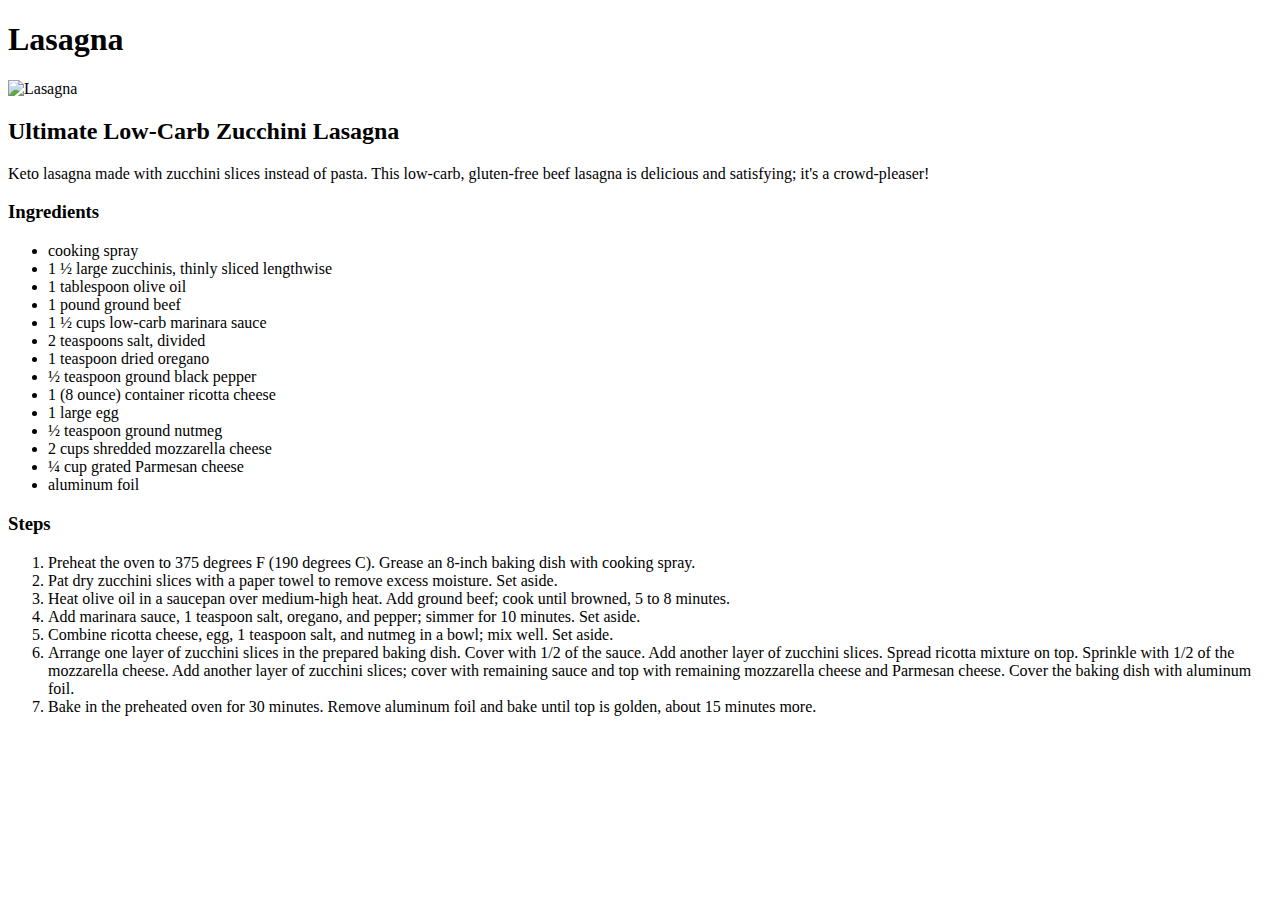
==== recipes/lasagna.html @ fe683791 "Added multiple recipes to index" ====
<!DOCTYPE html>
<html lang="en">
<head>
    <meta charset="UTF-8">
    <meta name="viewport" content="width=device-width, initial-scale=1.0">
    <title>Lasagna</title>
</head>
<body>
    <h1>Lasagna</h1>
    <img src="https://www.allrecipes.com/thmb/wf3hTWyG2qXHpeSmyc2MVSNdesY=/0x512/filters:no_upscale():max_bytes(150000):strip_icc():format(webp)/261026_UltimateLowCarbZucchiniLasagne_MFS_182-1-4x3-8f5ac12a01144605b27e50476cad27a6.jpg" alt="Lasagna">
    <h2>Ultimate Low-Carb Zucchini Lasagna</h2>
    <p>Keto lasagna made with zucchini slices instead of pasta. This low-carb, gluten-free beef lasagna is delicious and satisfying; it's a crowd-pleaser!</p>
    <h3>Ingredients</h3>
    <ul>
        <li>cooking spray</li>

        <li>1 ½ large zucchinis, thinly sliced lengthwise</li>

        <li>1 tablespoon olive oil</li>

        <li>1 pound ground beef</li>

        <li>1 ½ cups low-carb marinara sauce</li>

        <li>2 teaspoons salt, divided</li>

        <li>1 teaspoon dried oregano</li>

        <li>½ teaspoon ground black pepper</li>

        <li>1 (8 ounce) container ricotta cheese</li>

        <li>1 large egg</li>

        <li>½ teaspoon ground nutmeg</li>

        <li>2 cups shredded mozzarella cheese</li>

        <li>¼ cup grated Parmesan cheese</li>

        <li>aluminum foil</li>
    </ul>

    <h3>Steps</h3>

    <ol>
        <li>Preheat the oven to 375 degrees F (190 degrees C). Grease an 8-inch baking dish with cooking spray.</li>
        <li>Pat dry zucchini slices with a paper towel to remove excess moisture. Set aside.</li>
        <li>Heat olive oil in a saucepan over medium-high heat. Add ground beef; cook until browned, 5 to 8 minutes.</li>
        <li>Add marinara sauce, 1 teaspoon salt, oregano, and pepper; simmer for 10 minutes. Set aside.</li>
        <li>Combine ricotta cheese, egg, 1 teaspoon salt, and nutmeg in a bowl; mix well. Set aside.</li>
        <li>Arrange one layer of zucchini slices in the prepared baking dish. Cover with 1/2 of the sauce. Add another layer of zucchini slices. Spread ricotta mixture on top. Sprinkle with 1/2 of the mozzarella cheese. Add another layer of zucchini slices; cover with remaining sauce and top with remaining mozzarella cheese and Parmesan cheese. Cover the baking dish with aluminum foil.</li>
        <li>Bake in the preheated oven for 30 minutes. Remove aluminum foil and bake until top is golden, about 15 minutes more.</li>
    </ol>
</body>
</html>
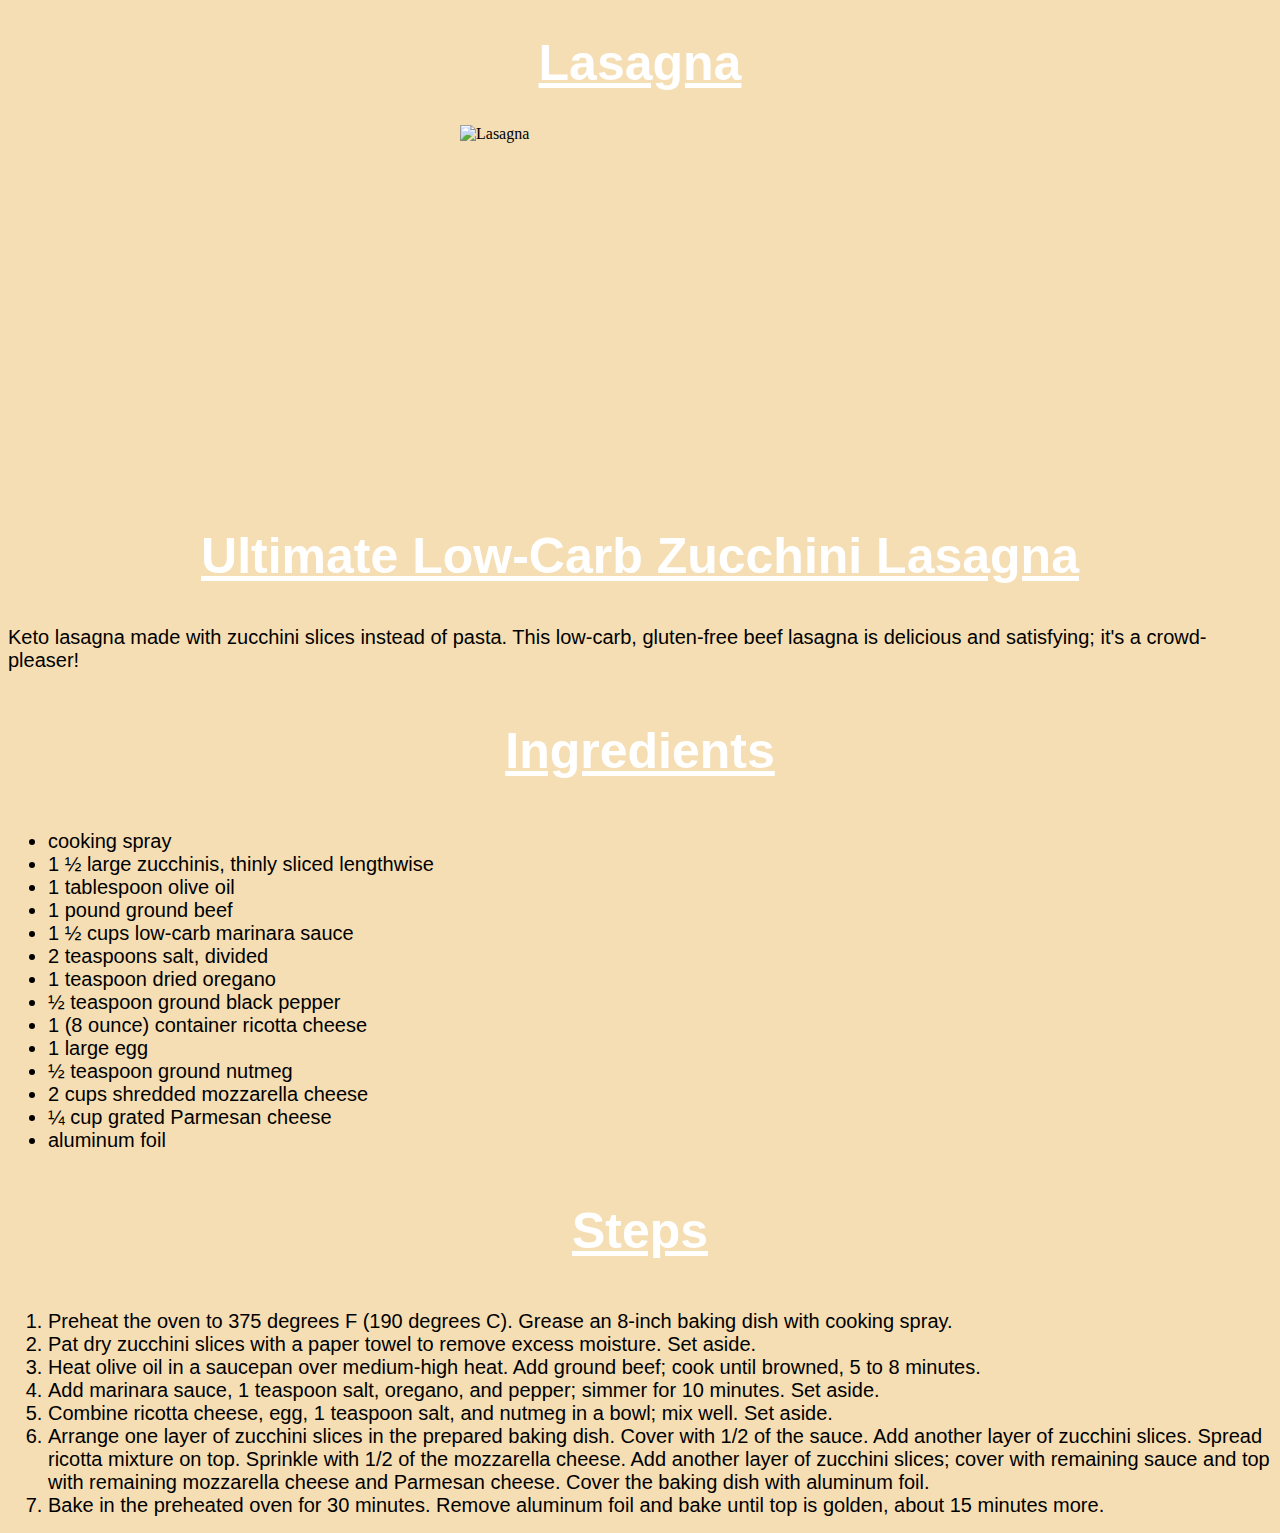
==== commit ce6d020a: "Added css for all the html files" ====
--- a/recipes/lasagna.html
+++ b/recipes/lasagna.html
@@ -4,6 +4,7 @@
     <meta charset="UTF-8">
     <meta name="viewport" content="width=device-width, initial-scale=1.0">
     <title>Lasagna</title>
+    <link rel="stylesheet" href="../style.css">
 </head>
 <body>
     <h1>Lasagna</h1>
--- a/style.css
+++ b/style.css
@@ -0,0 +1,32 @@
+h1, h2, h3 {
+    font-size: 50px;
+    text-align: center;
+    color: white;
+    font-family: Verdana, Geneva, Tahoma, sans-serif;
+    text-decoration: underline;
+
+}
+
+body {
+    background-color: wheat;
+}
+
+
+a, p, li {
+    font-family: Verdana, Geneva, Tahoma, sans-serif;
+    font-size: 20px;
+}
+
+img {
+    width: 360px;
+    height: 360px;
+    display: block;
+    margin: auto;
+}
+
+#cook {
+    display: block;
+    margin-top: auto;
+    height: 400px;
+    width: 400px;
+}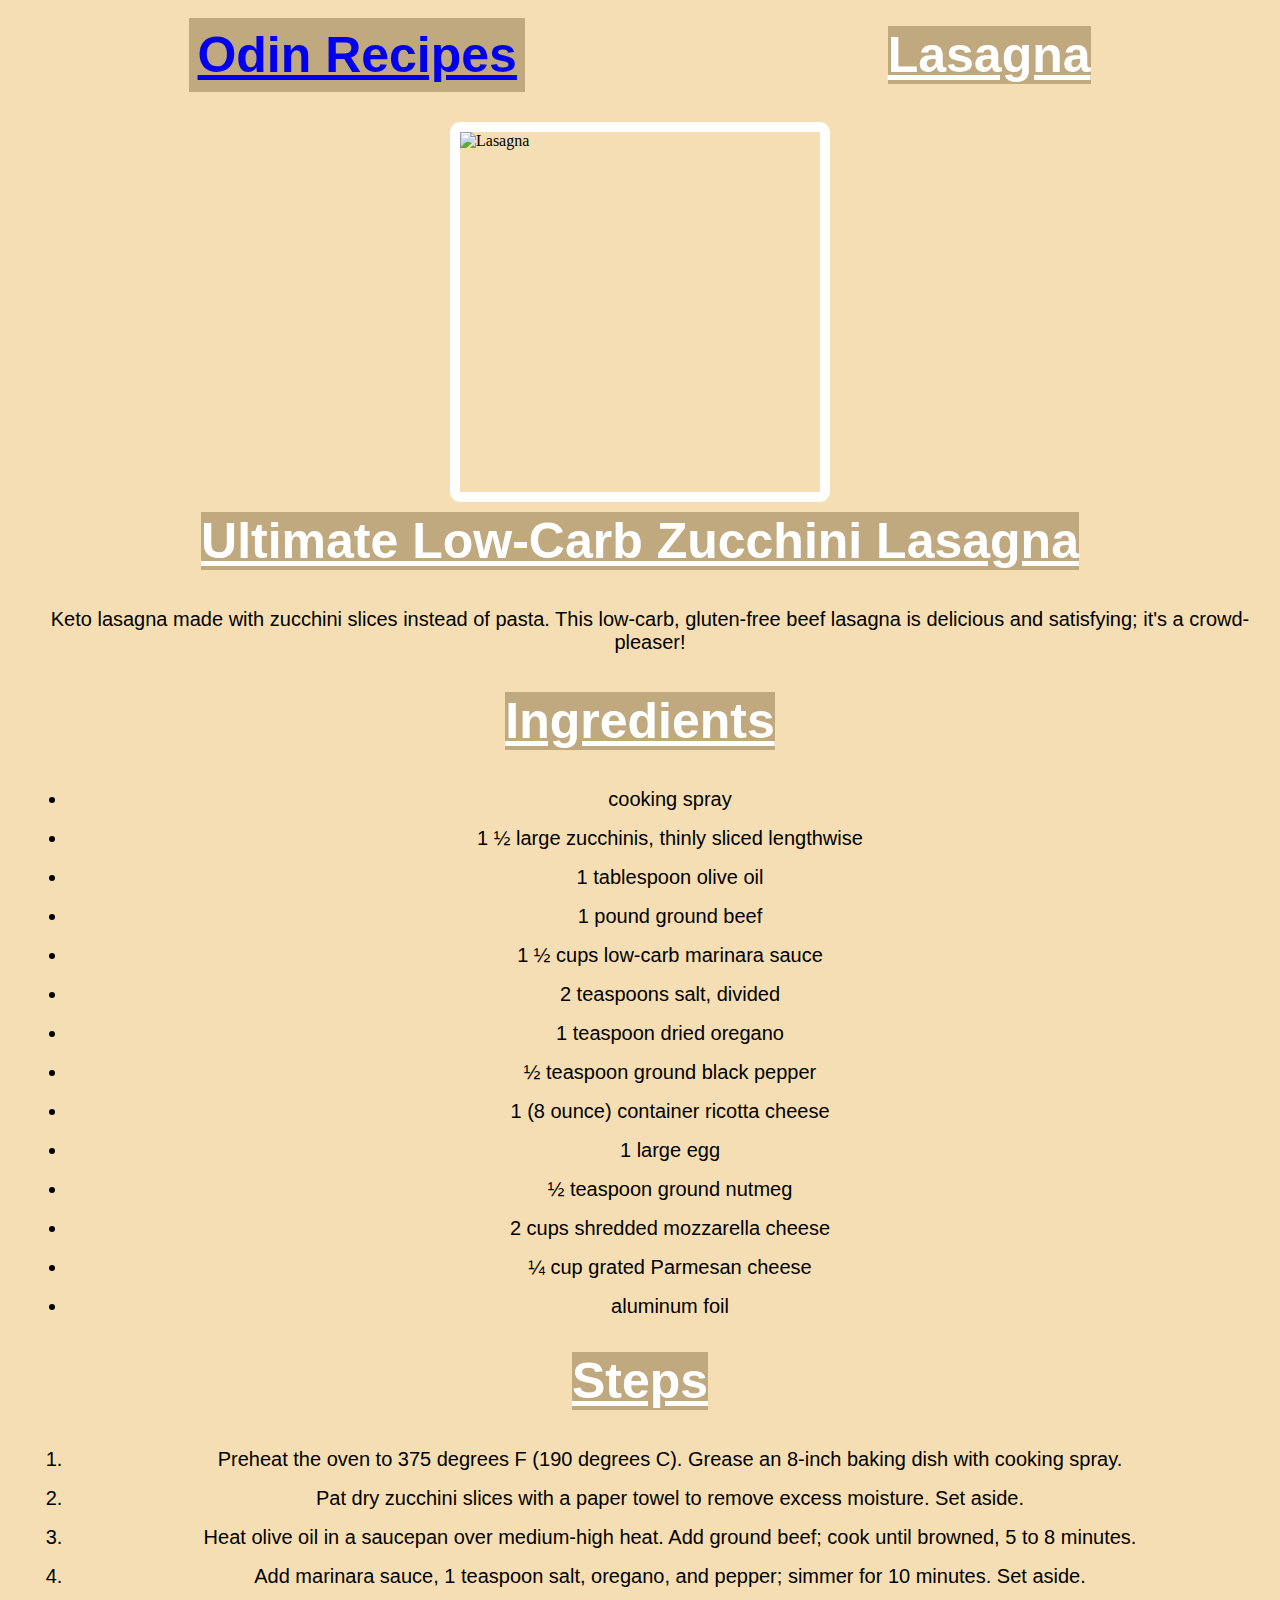
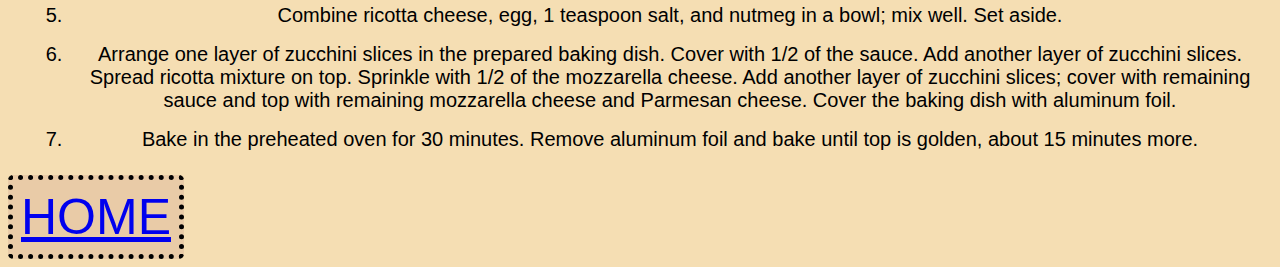
==== commit 9bd0f0a7: "multiple changes links, headers and style" ====
--- a/recipes/lasagna.html
+++ b/recipes/lasagna.html
@@ -7,11 +7,14 @@
     <link rel="stylesheet" href="../style.css">
 </head>
 <body>
-    <h1>Lasagna</h1>
+    <div id="Odin">
+        <div class="odin1"><span><h1><a href="../index.html">Odin Recipes</a></h1></span></div>
+        <div class="odin1"><span><h1>Lasagna</h1></span></div>
+    </div>
     <img src="https://www.allrecipes.com/thmb/wf3hTWyG2qXHpeSmyc2MVSNdesY=/0x512/filters:no_upscale():max_bytes(150000):strip_icc():format(webp)/261026_UltimateLowCarbZucchiniLasagne_MFS_182-1-4x3-8f5ac12a01144605b27e50476cad27a6.jpg" alt="Lasagna">
-    <h2>Ultimate Low-Carb Zucchini Lasagna</h2>
+    <span><h2>Ultimate Low-Carb Zucchini Lasagna</h2></span>
     <p>Keto lasagna made with zucchini slices instead of pasta. This low-carb, gluten-free beef lasagna is delicious and satisfying; it's a crowd-pleaser!</p>
-    <h3>Ingredients</h3>
+    <span><h3>Ingredients</h3></span>
     <ul>
         <li>cooking spray</li>
 
@@ -42,7 +45,7 @@
         <li>aluminum foil</li>
     </ul>
 
-    <h3>Steps</h3>
+    <span><h3>Steps</h3></span>
 
     <ol>
         <li>Preheat the oven to 375 degrees F (190 degrees C). Grease an 8-inch baking dish with cooking spray.</li>
@@ -53,5 +56,6 @@
         <li>Arrange one layer of zucchini slices in the prepared baking dish. Cover with 1/2 of the sauce. Add another layer of zucchini slices. Spread ricotta mixture on top. Sprinkle with 1/2 of the mozzarella cheese. Add another layer of zucchini slices; cover with remaining sauce and top with remaining mozzarella cheese and Parmesan cheese. Cover the baking dish with aluminum foil.</li>
         <li>Bake in the preheated oven for 30 minutes. Remove aluminum foil and bake until top is golden, about 15 minutes more.</li>
     </ol>
+    <a href="../index.html" class="button">HOME</a>
 </body>
 </html>--- a/style.css
+++ b/style.css
@@ -1,10 +1,14 @@
+
 h1, h2, h3 {
+    display: inline-block;
     font-size: 50px;
     text-align: center;
     color: white;
     font-family: Verdana, Geneva, Tahoma, sans-serif;
     text-decoration: underline;
-
+    margin: 10px auto;
+    background-color: rgb(192, 169, 127);
+    
 }
 
 body {
@@ -12,9 +16,12 @@
 }
 
 
-a, p, li {
+p, li {
     font-family: Verdana, Geneva, Tahoma, sans-serif;
     font-size: 20px;
+    padding: 8px;
+    margin-left: 20px;
+    text-align: center;
 }
 
 img {
@@ -22,6 +29,9 @@
     height: 360px;
     display: block;
     margin: auto;
+    border: solid white 10px;
+    border-radius: 10px;
+    
 }
 
 #cook {
@@ -29,4 +39,46 @@
     margin-top: auto;
     height: 400px;
     width: 400px;
+}
+
+ul, ol {
+    text-align: center;
+}
+
+a {
+    display: block;
+    font-family: Verdana, Geneva, Tahoma, sans-serif;
+    font-size: 50px;
+    padding: 8px;
+    text-align: center;
+}
+
+span{
+    display: block;
+    margin-bottom: 20px;
+    text-align: center;
+}
+
+.button {
+    display: inline-block;
+    background-color: rgb(233, 203, 167);
+    border: 5px dotted black;
+    border-radius: 5px;
+
+}
+.button:hover {
+    background-color: beige;
+    cursor: pointer;
+    border: 5px dotted white;
+}
+
+#Odin {
+    display: flex;
+    margin: auto;
+    align-items: center;
+    justify-content: center;
+    
+}
+.odin1 {
+    margin: auto;
 }